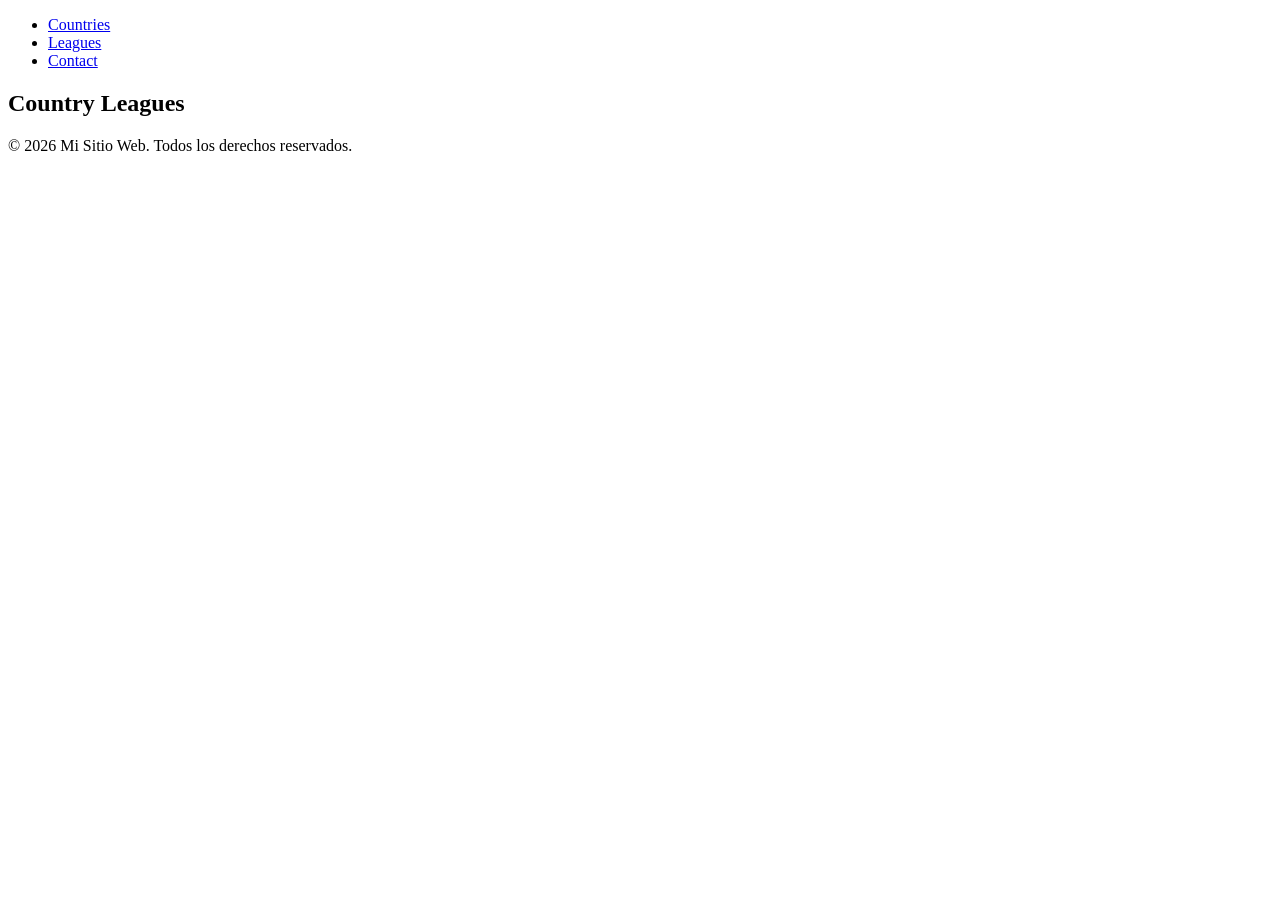
==== leagues.html @ a0d83282 "My first project" ====
<!DOCTYPE html>
<html lang="en">
    <head>
        <title style="color: blueviolet;">Juan Carlos Ord</title>
        <meta charset="UTF-8">
        <meta name="viewport" content="width=device-width, initial-scale=1.0">
        <link rel="stylesheet" href="../OPEN-API-PROJECT/css/index.css">

        <nav class="sticky mainmenu">
            <ul>
                <li><a href="index.html">Countries</a></li>
                <li><a href="leagues.html">Leagues</a></li>
                <li><a href="#">Contact</a></li>
            </ul>
        </nav>
    </head>
    <body>
        <h2>Country Leagues</h2>
        
        <section id="firstSection">
            <div id="principalDiv" class="flex-container">
            </div>
        </section>

        <script src="../OPEN-API-PROJECT/js/leagues.js"></script>
        <div class="footer-bottom">
            <p>&copy; 2026 Mi Sitio Web. Todos los derechos reservados.</p>
        </div>
    </body>
</html>
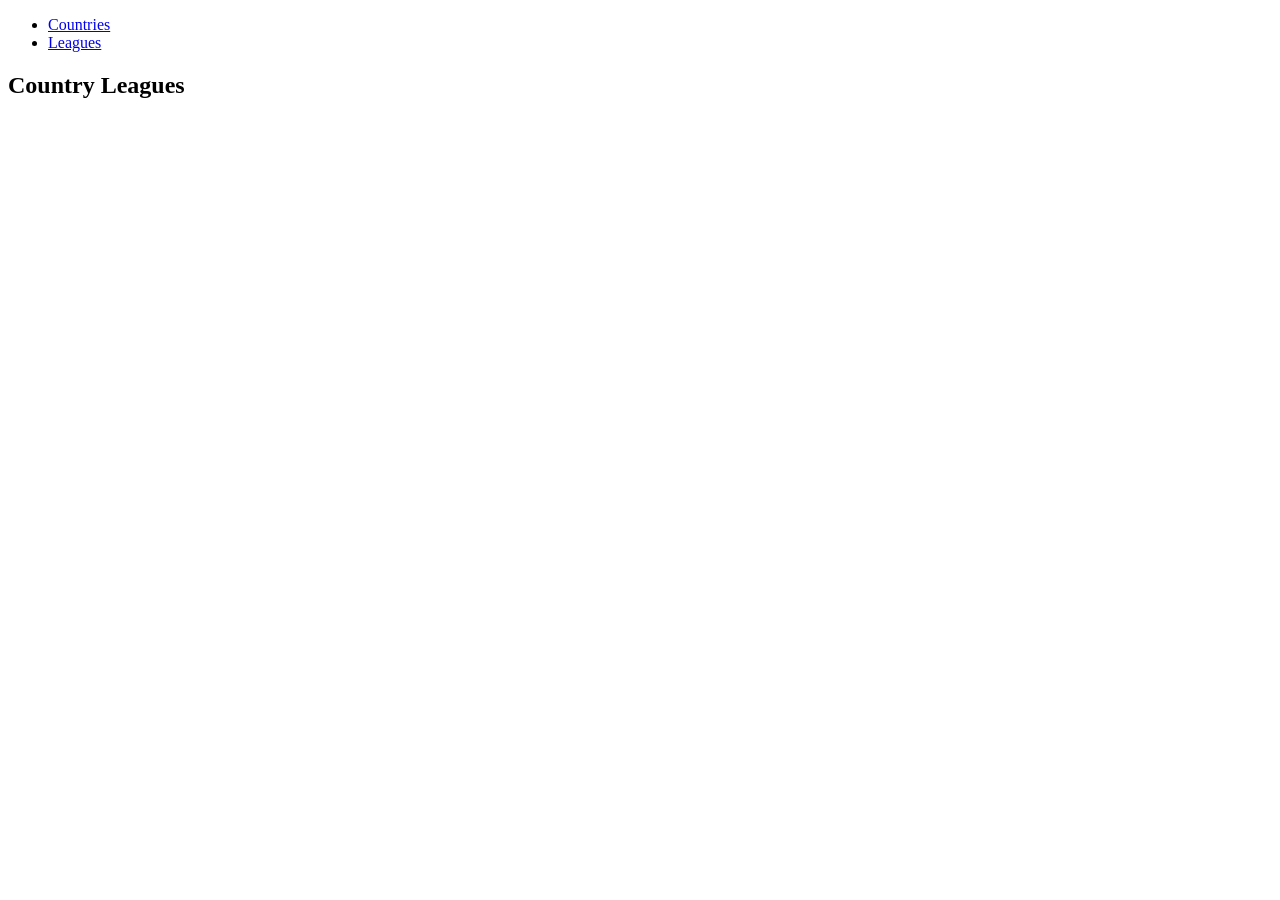
==== commit 2be874bc: "last changes" ====
--- a/leagues.html
+++ b/leagues.html
@@ -4,13 +4,12 @@
         <title style="color: blueviolet;">Juan Carlos Ord</title>
         <meta charset="UTF-8">
         <meta name="viewport" content="width=device-width, initial-scale=1.0">
-        <link rel="stylesheet" href="../OPEN-API-PROJECT/css/index.css">
+        <link rel="stylesheet" href="../open-api-project/css/index.css">
 
         <nav class="sticky mainmenu">
             <ul>
                 <li><a href="index.html">Countries</a></li>
                 <li><a href="leagues.html">Leagues</a></li>
-                <li><a href="#">Contact</a></li>
             </ul>
         </nav>
     </head>
@@ -22,9 +21,6 @@
             </div>
         </section>
 
-        <script src="../OPEN-API-PROJECT/js/leagues.js"></script>
-        <div class="footer-bottom">
-            <p>&copy; 2026 Mi Sitio Web. Todos los derechos reservados.</p>
-        </div>
+        <script src="../open-api-project/js/leagues.js"></script>
     </body>
 </html>
